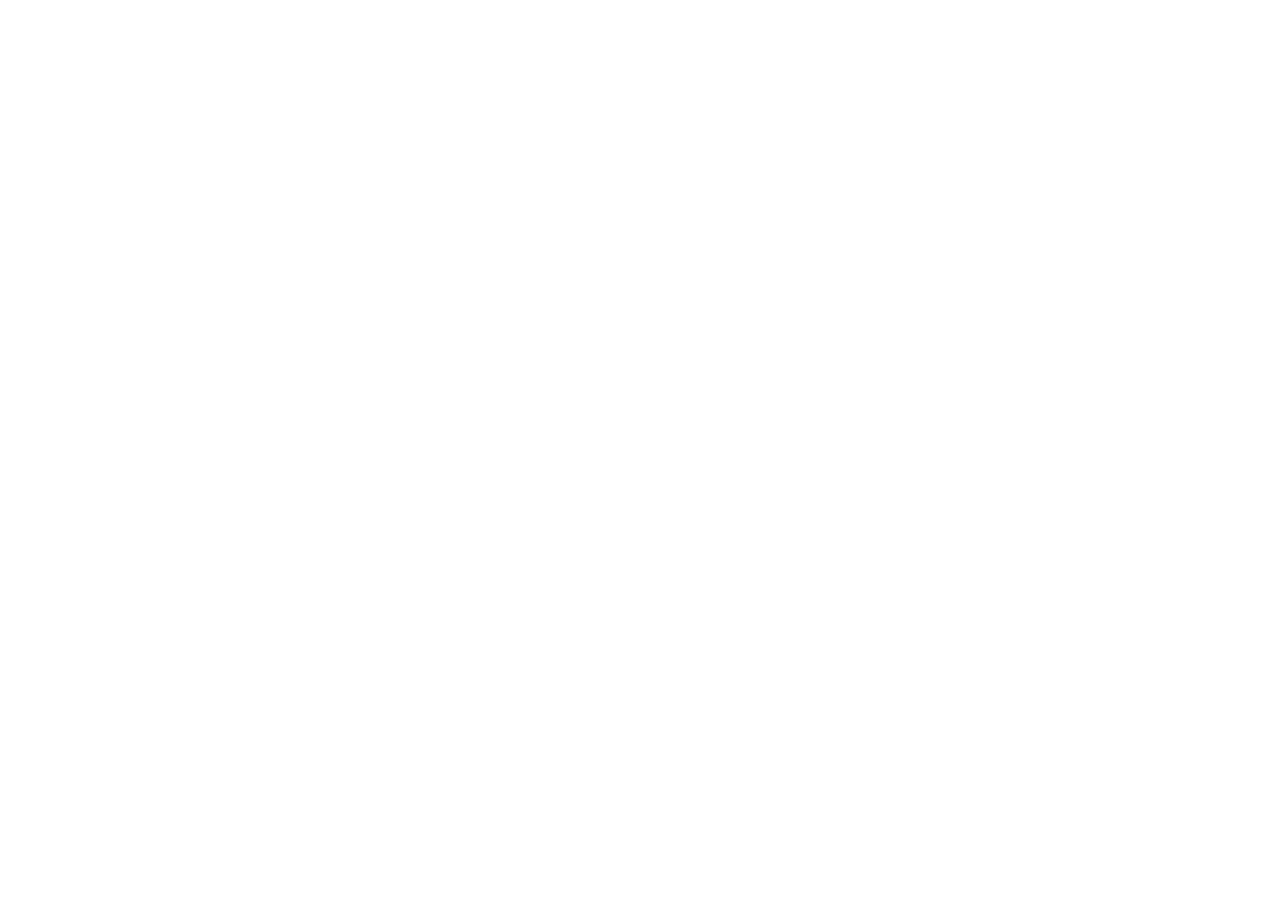
==== wk-3/index.html @ 38ed7889 "commit wk-3 index" ====
<!DOCTYPE html>
<html lang="en">
<head>
    <meta charset="UTF-8">
    <meta name="viewport" content="width=device-width, initial-scale=1.0">
    <meta http-equiv="X-UA-Compatible" content="ie=edge">
    <title>Document</title>
</head>
<body>

<!-- 🔥🔥🔥🔥🔥🔥 Start part 1 - lecture wk 3 javascript 🔥🔥🔥🔥🔥🔥 -->
    <script> console.group('Operands + Concatenation');
        
        console.groupEnd();
        
                
        console.group('Assignment');
// Assignment " = "
        
        console.groupEnd();

// Loops
        //console.group('Loops');
        /* let i = 0;
        while (i < 3) { //shows 0, then 1, then 2
        alert ( i );
        i++;    
        // } 
        
        //console.groupEnd(); */
        </script>
</body>
</html>
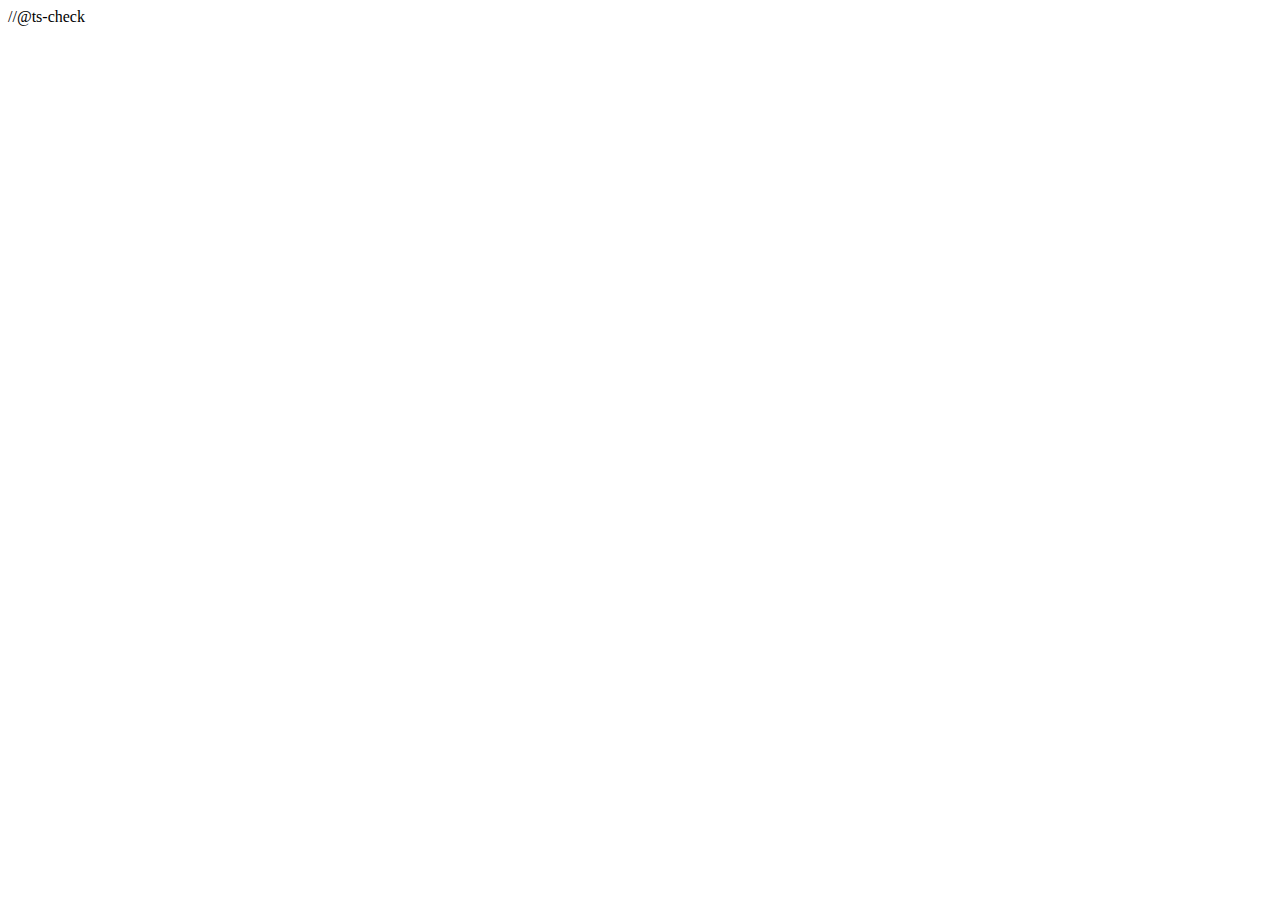
==== commit 1cc7e14d: "ts-check added" ====
--- a/wk-3/index.html
+++ b/wk-3/index.html
@@ -1,33 +1,50 @@
+//@ts-check
 <!DOCTYPE html>
 <html lang="en">
 <head>
-    <meta charset="UTF-8">
-    <meta name="viewport" content="width=device-width, initial-scale=1.0">
-    <meta http-equiv="X-UA-Compatible" content="ie=edge">
-    <title>Document</title>
+<meta charset="UTF-8">
+<meta name="viewport" content="width=device-width, initial-scale=1.0">
+<meta http-equiv="X-UA-Compatible" content="ie=edge">
+<title>Operands + Stuff</title>
 </head>
 <body>
+<!-- 🔥🔥🔥🔥🔥🔥 Start part 1 - lecture wk 3 javascript 🔥🔥🔥🔥🔥🔥 -->
+<script> console.group('Operands + Concatenation');
+        let y = 1;
+        y = -y;
+        console.log(y); // -1, unary negation was applied
+// converting numbers to strings 
 
-<!-- 🔥🔥🔥🔥🔥🔥 Start part 1 - lecture wk 3 javascript 🔥🔥🔥🔥🔥🔥 -->
-    <script> console.group('Operands + Concatenation');
-        
+        let apples = "2";
+        let oranges = "3";
+        console.log(apples);
+        console.log(oranges);
+        console.log( +apples + +oranges );
+// *write the above as alerts instead of printing to the console*
+        let s = "my" + "string";
+        console.log(s); // myString
+
+        console.log( '1' + 2 ); // 12
+        console.log( 2 + '1' ); // 21
+        console.log( 2 + 2 + '1' ); // 41 and not 221
         console.groupEnd();
         
-                
         console.group('Assignment');
 // Assignment " = "
+        let x = 2 * 2 + 1; // 5    
+        console.log(x);
         
         console.groupEnd();
 
 // Loops
-        //console.group('Loops');
-        /* let i = 0;
+        /* console.group('Loops');
+        let i = 0;
         while (i < 3) { //shows 0, then 1, then 2
         alert ( i );
         i++;    
-        // } 
+        }
         
-        //console.groupEnd(); */
+        console.groupEnd(); */
         </script>
 </body>
-</html>+</html>
